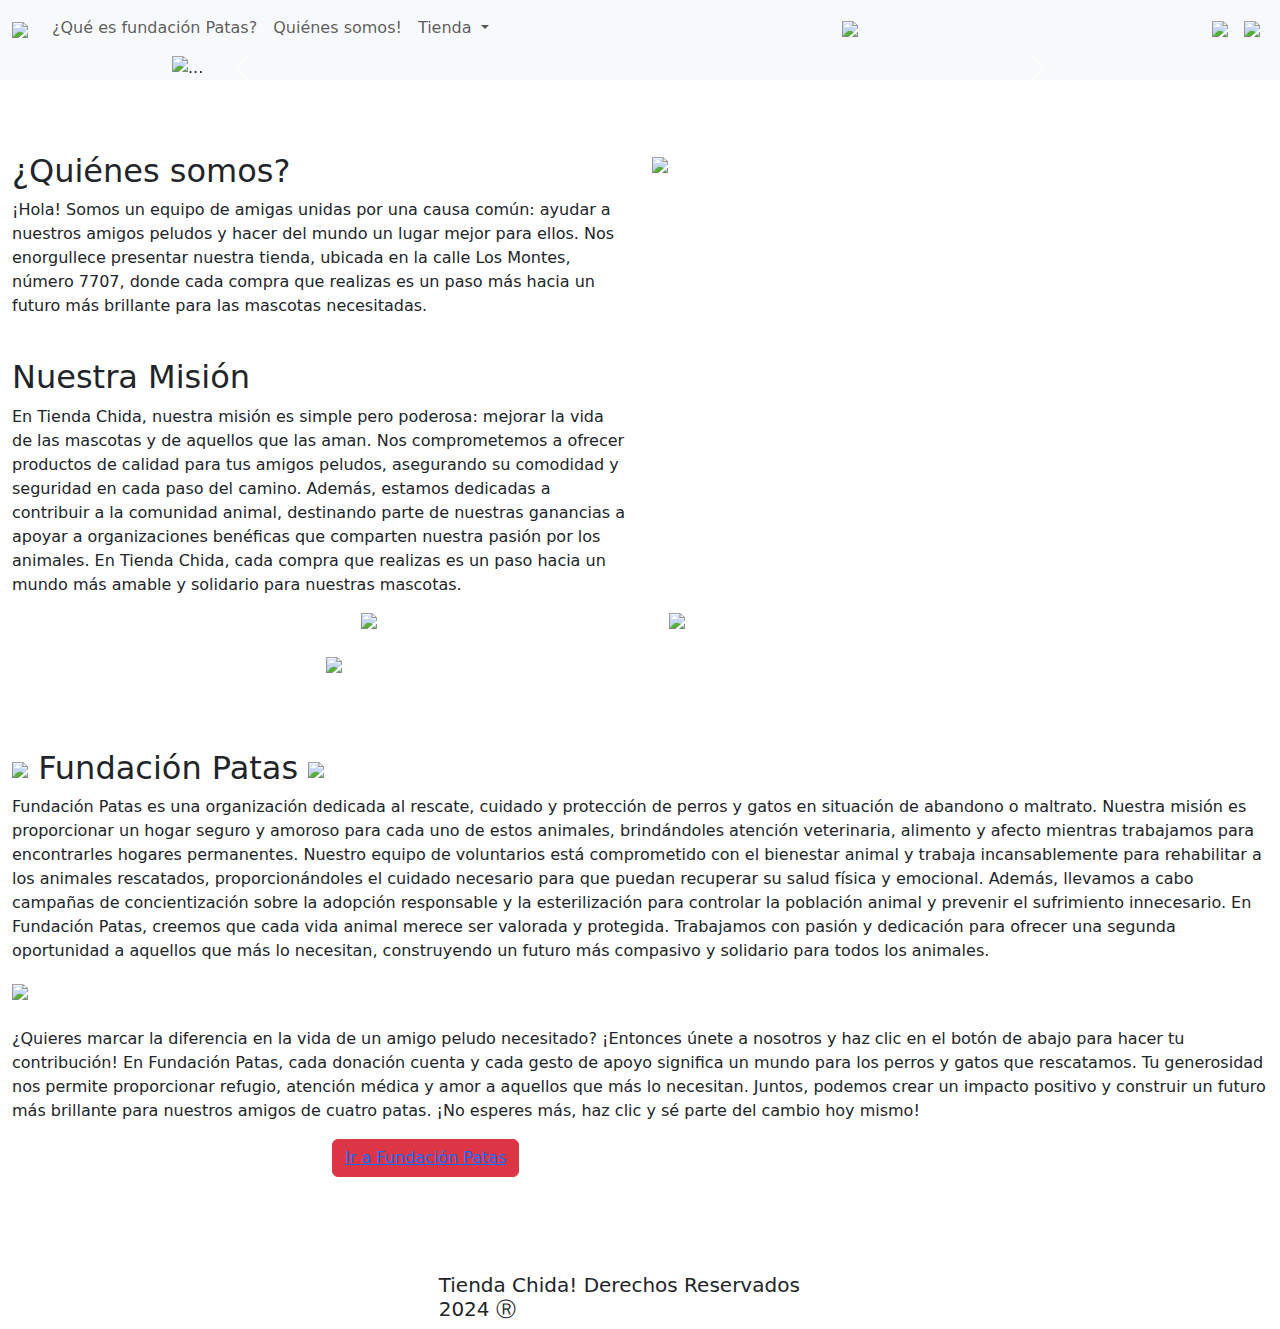
==== index.html @ b45a0f86 "Update index.html" ====
<!DOCTYPE html>
<html lang="en">
<head>
    <meta charset="UTF-8">
    <meta name="viewport" content="width=device-width, initial-scale=1.0">
    <title>Tienda Chida</title>
    <!--añadimos el link con su CDN específico-->
    <link href="https://cdn.jsdelivr.net/npm/bootstrap@5.3.3/dist/css/bootstrap.min.css" rel="stylesheet" integrity="sha384-QWTKZyjpPEjISv5WaRU9OFeRpok6YctnYmDr5pNlyT2bRjXh0JMhjY6hW+ALEwIH" crossorigin="anonymous">
    <link href="style.css" rel="stylesheet">
    <!--Fuentes externas de tipo de letra-->
    <link rel="preconnect" href="https://fonts.googleapis.com">
    <link rel="preconnect" href="https://fonts.gstatic.com" crossorigin>
    <link href="https://fonts.googleapis.com/css2?family=Asap+Condensed:ital,wght@1,400;1,500&display=swap" rel="stylesheet">
</head>

<body>

    <!--NAVBAR-->
    <header> <!--aqui añadimos el navbar y ocuparemos el header solo para el navbar-->
        <nav class="navbar navbar-expand-lg bg-body-tertiary">
            <div class="container-fluid asap-condensed-medium-italic">
              <a class="navbar-brand" href="index.html"><img src="imagenestiendachida/Foto_del_logo-removebg-preview.png" width="180px"></a>
              <button class="navbar-toggler" type="button" data-bs-toggle="collapse" data-bs-target="#navbarNav" aria-controls="navbarNav" aria-expanded="false" aria-label="Toggle navigation">
                <span class="navbar-toggler-icon"></span>
              </button>
              <div class="collapse navbar-collapse" id="navbarNav">

                <ul class="navbar-nav me-auto mb-2 mb-lg-0"> 
                  <li class="nav-item">
                    <a class="nav-link" aria-current="page" href="#destino2">¿Qué es fundación Patas?</a>
                  </li>
                  <li class="nav-item">
                    <a class="nav-link" href="#destino">Quiénes somos!</a>
                  </li>
                  <li class="nav-item dropdown">
                    <a class="nav-link dropdown-toggle" href="#" role="button" data-bs-toggle="dropdown" aria-expanded="false">
                      Tienda
                    </a>
                    <ul class="dropdown-menu">
                      <li><a class="dropdown-item" href="perros.html">Perros</a></li>
                      <li><a class="dropdown-item" href="gatos.html">Gatos</a></li>
                    </ul>
                  </li> 
                </ul>

                <ul class="navbar-nav mb-2 mb-lg-0">
                    <li class="nav-item">
                        <a class="nav-link" href="fundacionpatas.html" target="_blank"><img src="imagenestiendachida/logo patas png.png" width="90px"></a>
                      </li> 
                </ul>
                
                <ul class="navbar-nav ms-auto mb-2 mb-lg-0"><!--ms-auto se utiliza para alinear elementos a la izquierda. son clases de utilidad de Bootstrap-->
                    <li class="nav-item">
                        <a class="nav-link" href="#" data-bs-toggle="offcanvas" data-bs-target="#staticBackdrop"><img src="imagenestiendachida/3-removebg-preview.png" width="90px"></a>
                        <!--aqui el: data-bs-toggle="offcanvas" le dice que es un offcanva, y el: data-bs-target="#staticBackdrop" le pasa el id del offcanva de como está definido mas abajo y se mostrara lo que se defina allá abajo -->
                    </li>
                    <li class="nav-item">
                        <a class="nav-link" href="#" data-bs-toggle="offcanvas" data-bs-target="#offcanvasRight"><img src="imagenestiendachida/4-removebg-preview.png" width="90px"></a>
                    </li>
                </ul>
              </div>
            </div>
          </nav>
    </header> <!--aqui termina el navbar-->
    
    <!--ahora añadimos el div para el offcanva del perfil de usuario, codigo sacado de bootstrap-->
    <div class="offcanvas offcanvas-end" tabindex="-1" id="offcanvasRight" aria-labelledby="offcanvasRightLabel">
        <div class="offcanvas-header">
          <h5 class="offcanvas-title" id="offcanvasRightLabel"></h5>
          <button type="button" class="btn-close" data-bs-dismiss="offcanvas" aria-label="Close"></button>
        </div>
        <div class="offcanvas-body contenedor_offcanva_usuario">
          <h2 class="centrartexto">Iniciar Sesión <img src="imagenestiendachida/iconoperro_usuario.png" width="50px"></h2>
          <br>
          <div class="form-floating mb-3">
            <input type="email" class="form-control" id="floatingInput" placeholder="name@example.com">
            <label for="floatingInput">Correo Electrónico</label>
          </div>
          <div class="form-floating">
            <input type="password" class="form-control" id="floatingPassword" placeholder="Password">
            <label for="floatingPassword">Contraseña</label>
          </div>
          <br>
          <button type="button" class="btn btn-warning redondearboton moverboton">Iniciar sesión</button>
          <br>
          <br>
          <hr><!--separacion que te lleva al registro-->
          <br>
          <h3 class="centrartexto">¿Aún no tienes cuenta?</h3><br>
          <button type="button" class="btn btn-primary redondearboton moverboton"><a class="letrachida" href="registro.html">Registrate Aquí</a></button> 
        </div>
    </div>
    
    <!-- Código del offcanvas del Carrito --><!-- aqui esta codeado con ejemplos insertados, es un como se deberia ver-->
    <div class="offcanvas offcanvas-start" data-bs-backdrop="static" tabindex="-1" id="staticBackdrop" aria-labelledby="staticBackdropLabel">
        <div class="offcanvas-header">
          <br>
            <h5 class="offcanvas-title letrachidacarrito" id="staticBackdropLabel"><img src="imagenestiendachida/monedacarrito.png" width="60px">Carrito de compras <img src="imagenestiendachida/monedacarrito.png" width="60px"></h5>
            <button type="button" class="btn-close" data-bs-dismiss="offcanvas" aria-label="Close"></button>
        </div>
        <div class="offcanvas-body"><!--aqui sacamos un codigo de bootstrap de list group que se veía bien para un carro de compras-->
            <div>
              <ol class="list-group list-group-numbered">
                <li class="list-group-item d-flex justify-content-between align-items-start">
                  <div class="ms-2 me-auto">
                    <div class="fw-bold">Correa StreetDog</div>
                    Correa Militar marca StreetDog $9.990(c/u):<br><img class="alejarlaimagen" src="imagenestiendachida/correa2.webp" width="90px">
                    <h4>Total: $19.980</h4>
                  </div>
                  <span class="badge text-bg-warning rounded-pill agrandarunpoco">2</span>
                </li>
                <li class="list-group-item d-flex justify-content-between align-items-start">
                  <div class="ms-2 me-auto">
                    <div class="fw-bold">Bandana Escocesa</div>
                    Bandana Escoseca roja marca TheBlackDog $6.990(c/u):<br><img class="alejarlaimagen" src="imagenestiendachida/bandanaroja.jpg" width="90px">
                    <h4>Total: $6.990</h4>
                  </div>
                  <span class="badge text-bg-warning rounded-pill agrandarunpoco">1</span>
                </li>
                <li class="list-group-item d-flex justify-content-between align-items-start">
                  <div class="ms-2 me-auto">
                    <div class="fw-bold">Identificación</div>
                    Identificación huesito personalizada $9.990(c/u):<br><img class="alejarlaimagen" src="imagenestiendachida/identificacion1.webp" width="90px">
                    <h4>Total: $9.990</h4>
                  </div>
                  <span class="badge text-bg-warning rounded-pill agrandarunpoco">1</span>
                </li>
              </ol>
              <br>
              <div class="container-fluid">
                <div class="row justify-content-center">
                <h2 class="col-6 centrartexto">Total: $36.960</h2>
                <button type="button" class="btn btn-warning"><a class="letrachida2" href="paginadepagos.html">IR A PAGAR</a></button>
              </div>
              </div>
              
            </div>
        </div>
    </div>

    <!--CARRUSEL CON IMAGENES-->
    <div class="container-fluid bg-light"> 
        <div class="row justify-content-center">
            <div class="col-9">
              <div id="carouselExampleAutoplaying" class="carousel slide" data-bs-ride="carousel" data-bs-interval="3000" data-bs-pause="false">
                <!--data-bs-interval es una clase de bootstrap que sirve para cambiar el tiempo en que se demora en trancicionarse una imagen dentro de un carrusel-->
                <!--data-bs-pause en false sirve para quitar la opcion por defecto que tenia este carrusel de bootstrap de pausarse si es que el mouse estaba encima del carrusel, en donde se le da el valor de false-->
                <div class="carousel-inner">
                  <div class="carousel-item active">
                    <img src="imagenestiendachida/carrusel6.png" class="d-block w-100" alt="...">
                  </div>
                  <div class="carousel-item">
                    <img src="imagenestiendachida/carrusel8.jpg" class="d-block w-100" alt="...">
                  </div>
                  <div class="carousel-item">
                    <img src="imagenestiendachida/carusel9.png" class="d-block w-100" alt="...">
                  </div>
                </div>
                <button class="carousel-control-prev" type="button" data-bs-target="#carouselExampleAutoplaying" data-bs-slide="prev">
                  <span class="carousel-control-prev-icon" aria-hidden="true"></span>
                  <span class="visually-hidden">Previous</span>
                </button>
                <button class="carousel-control-next" type="button" data-bs-target="#carouselExampleAutoplaying" data-bs-slide="next">
                  <span class="carousel-control-next-icon" aria-hidden="true"></span>
                  <span class="visually-hidden">Next</span>
                </button>
              </div>
            </div>
        </div>
    </div>

    <br><br><br>
    <!--descripción sobre quienes somos-->
    <div class="container-fluid">
    <div class="row justify-content-center separacion" id="destino">
      <div class="col-12 col-md-6">
        <h2 class="colorh2">¿Quiénes somos?</h2>
        <p class="colorh2">¡Hola! Somos un equipo de amigas unidas por una causa común: ayudar a nuestros amigos peludos y hacer del mundo un lugar mejor 
          para ellos. Nos enorgullece presentar nuestra tienda, ubicada en la calle Los Montes, número 7707, donde cada compra que 
          realizas es un paso más hacia un futuro más brillante para las mascotas necesitadas.</p>
        <br>
        <h2 class="colorh2">Nuestra Misión</h2>
        <p class="colorh2">En Tienda Chida, nuestra misión es simple pero poderosa: mejorar la vida de las mascotas y de aquellos que las aman. Nos comprometemos
           a ofrecer productos de calidad para tus amigos peludos, asegurando su comodidad y seguridad en cada paso del camino. Además, estamos dedicadas
           a contribuir a la comunidad animal, destinando parte de nuestras ganancias a apoyar a organizaciones benéficas que comparten nuestra pasión
           por los animales. En Tienda Chida, cada compra que realizas es un paso hacia un mundo más amable y solidario para nuestras mascotas.</p>
      </div>
      <div class="col-12 col-md-6">
        <img src="imagenestiendachida/perroentienda2.jpg" class="img-fluid" width="600px">
      </div>
      </div>
      <div class="row justify-content-center separacion">
        <div class="col-12 col-md-6 d-flex justify-content-around">
          <img src="imagenestiendachida/gatocon bandana.jpg" class="img-fluid" width="250px">
          <img src="imagenestiendachida/gatoconbandana2.jpg" class="img-fluid" width="250px">
        </div>

      </div>
    </div>
    <br>
    <div class="row justify-content-center">
    <div class="col-12 col-md-6">
      <img src="imagenestiendachida/perroconcorrea.jpg" class="img-fluid" width="600px">
    </div></div>

    <br><br><br>
    <!--aqui se habla sobre la fundacion pero en la página de la tienda-->
    <div class="container-fluid">
      <div class="row justify-content-center separacion" id="destino2">
        <div class="col-12">
          <h2><img src="imagenestiendachida/logo patas png.png" width="50px"> Fundación Patas <img src="imagenestiendachida/logo patas png.png" width="50px"></h2>
          <p>Fundación Patas es una organización dedicada al rescate, cuidado y protección de perros y gatos en situación de abandono o
            maltrato. Nuestra misión es proporcionar un hogar seguro y amoroso para cada uno de estos animales, brindándoles atención veterinaria,
            alimento y afecto mientras trabajamos para encontrarles hogares permanentes. 
            Nuestro equipo de voluntarios está comprometido con el bienestar animal y trabaja incansablemente para rehabilitar a los animales
            rescatados, proporcionándoles el cuidado necesario para que puedan recuperar su salud física y emocional. Además, llevamos a cabo 
            campañas de concientización sobre la adopción responsable y la esterilización para controlar la población animal y prevenir el
            sufrimiento innecesario.
            En Fundación Patas, creemos que cada vida animal merece ser valorada y protegida. Trabajamos con pasión y dedicación para ofrecer 
            una segunda oportunidad a aquellos que más lo necesitan, construyendo un futuro más compasivo y solidario para todos los animales.</p>
        </div>       
      </div>
      <div class="row separacion">
        <div class="col-sm-12 col-md-10">
          <img src="imagenestiendachida/gatosyperroscalle.png" class="img-fluid" width="1300px">
        </div>
      </div>
      <br>
      <div class="row separacion">
        <p>¿Quieres marcar la diferencia en la vida de un amigo peludo necesitado? ¡Entonces únete a nosotros y haz clic en el botón de abajo 
          para hacer tu contribución! En Fundación Patas, cada donación cuenta y cada gesto de apoyo significa un mundo para los perros y gatos 
          que rescatamos. Tu generosidad nos permite proporcionar refugio, atención médica y amor a aquellos que más lo necesitan. Juntos, podemos 
          crear un impacto positivo y construir un futuro más brillante para nuestros amigos de cuatro patas. ¡No esperes más, haz clic y sé parte 
          del cambio hoy mismo!</p>
      </div>
    </div>
    <div class="container-fluid">
      <div class="row justify-content-center">
        <div class="col-6 centrartexto">
          <button type="button" class="btn btn-danger redondearboton"><a class="letrachida" href="fundacionpatas.html" target="_blank">Ir a Fundación Patas</a></button>
        </div>
      </div>
    </div>


<br><br><br><br>
  <footer>
    <div class="container-fluid">
      <div class="row justify-content-center colorh2">
      <h5 class="col-4 centrar colorh2"> Tienda Chida! Derechos Reservados 2024 Ⓡ</h5>
      </div>
  </div>
  </footer>

    <script src="https://cdn.jsdelivr.net/npm/bootstrap@5.3.3/dist/js/bootstrap.bundle.min.js" integrity="sha384-YvpcrYf0tY3lHB60NNkmXc5s9fDVZLESaAA55NDzOxhy9GkcIdslK1eN7N6jIeHz" crossorigin="anonymous"></script>
</body>
</html>
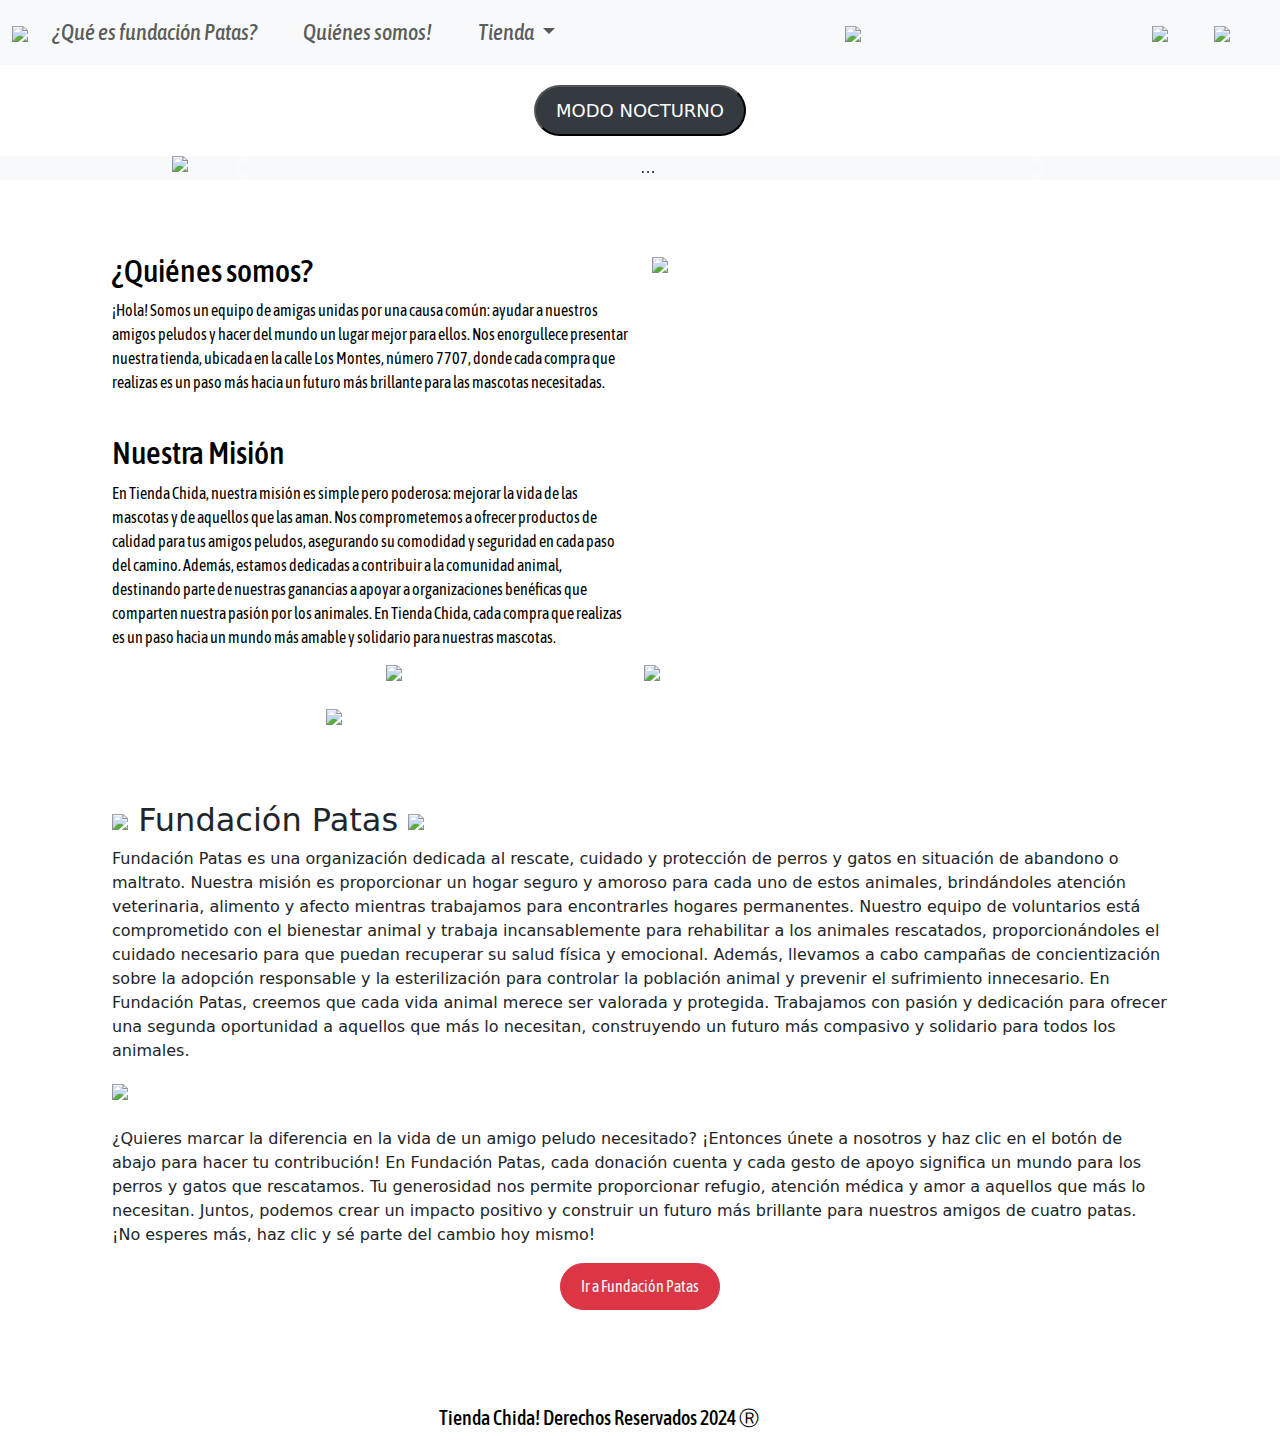
==== commit 4504b01a: "cambios prueba 2" ====
--- a/index.html
+++ b/index.html
@@ -138,6 +138,12 @@
         </div>
     </div>
 
+    <!-- aquí añadimos el boton para hacer el modo osucro-->
+    <button onclick="modoNocturno()" class="botonnoche">MODO NOCTURNO</button>
+    
+ 
+
+
     <!--CARRUSEL CON IMAGENES-->
     <div class="container-fluid bg-light"> 
         <div class="row justify-content-center">
@@ -253,5 +259,7 @@
   </footer>
 
     <script src="https://cdn.jsdelivr.net/npm/bootstrap@5.3.3/dist/js/bootstrap.bundle.min.js" integrity="sha384-YvpcrYf0tY3lHB60NNkmXc5s9fDVZLESaAA55NDzOxhy9GkcIdslK1eN7N6jIeHz" crossorigin="anonymous"></script>
+    <script src="script.js"></script>
+    <script src="scriptindex.js"></script>
 </body>
 </html>--- a/style.css
+++ b/style.css
@@ -0,0 +1,167 @@
+.carousel-container {
+    width: 80%; /* Tamaño fijo del carrusel */
+    height: 500px; /* Tamaño fijo del carrusel */
+    overflow: hidden; /* Para ocultar el desbordamiento */
+     text-align: center;
+  }
+
+.carousel-inner {
+    width: 100%;
+    height: 100%;
+    }
+
+.carousel-item {
+    width: 100%;
+    height: 100%;
+    text-align: center; /* Para centrar la imagen horizontalmente */
+    }
+
+.carousel-item img {
+    max-width: 100%; /* La imagen se ajustará al ancho del carrusel */
+    max-height: 100%; /* La imagen se ajustará al alto del carrusel */
+    margin: auto; /* Centrar verticalmente */
+    }
+
+
+.marginsss{
+    margin:auto;
+}
+
+
+.navbar-nav .nav-item{
+    margin-right: 30px !important;
+}
+
+.nav-item{
+    color: black !important;
+}
+
+
+.nav-item :hover{
+    color:gray !important;
+
+}
+
+/* Fuente Natbar */
+.asap-condensed-regular-italic {
+    font-family: "Asap Condensed", sans-serif;
+    font-weight: 400;
+    font-style: italic;
+  }
+  
+.asap-condensed-medium-italic {
+    font-family: "Asap Condensed", sans-serif;
+    font-weight: 500;
+    font-style: italic;
+    font-size: 22px;
+  }
+  
+.redondearboton {
+    border-radius: 30px; /* Puedes ajustar el valor según el radio de redondeo que desees */
+    padding: 10px 20px; /* Ajusta el relleno según sea necesario */
+  }
+
+.centrartexto{
+    text-align: center !important;
+  }
+
+.contenedor_offcanva_usuario{
+    font-family: "Asap Condensed";
+    display: inline-block;
+    justify-content: center; /* Centrado horizontal */
+    align-items: center; /* Centrado vertical */
+    text-align: center !important;
+    
+  }
+
+.letrachida{
+    font-family: "Asap Condensed";
+    color:aliceblue;
+    text-decoration: none; /*pa quitar el subrayado*/
+  }
+
+.letrachidacarrito{
+    font-family: "Asap Condensed";
+    font-size: 30px;
+  }
+  
+.alejarlaimagen{
+    margin: 20px;
+  }
+
+.agrandarunpoco{ /*para agrandar un poco los span que contienen la cantidad de cosas que va a llevar x producto */
+    font-size: 25px;
+  }
+
+  .letrachida2{
+    font-family: "Asap Condensed";
+    color:white;
+    text-decoration: none; /*pa quitar el subrayado*/
+    font-size:xx-large;
+}
+
+.colorh2{
+  font-family: "Asap Condensed";
+  color: black;
+}
+
+.separacion{
+  padding-left: 100px;
+  padding-right: 100px;
+
+}
+
+.almedio{
+  padding-left: 500px;
+}
+
+.modo-noc{
+  background-color: #121212 !important;
+  color: #ffffff !important;
+}
+
+.modo-noc .colorh2{
+  background-color: #121212 !important;
+  color: #ffffff !important;
+}
+
+.navbar-modo-noc {
+  background-color: #333333 !important;
+  color: #ffffff !important;
+}
+
+.navbar-modo-noc .navbar-brand,
+.navbar-modo-noc .nav-link,
+.navbar-modo-noc .dropdown-item {
+  color: #ffffff !important;
+}
+
+.navbar-modo-noc .navbar-toggler-icon {
+  filter: invert(1);
+}
+
+.botonnoche {
+  display: block;
+  margin: 20px auto;
+  padding: 10px 20px;
+  border-radius: 30px;
+  background-color: #343a40;
+  color: #fff;
+  font-size: 18px;
+  text-align: center;
+  transition: background-color 0.3s;
+}
+
+.botonnoche:hover {
+  background-color: #495057;
+}
+
+
+.modo-noc .carousel-item {
+  background-color: #333; /* Cambia el color de fondo de los elementos del carrusel */
+}
+
+.modo-noc .carousel-control-prev-icon,
+.modo-noc .carousel-control-next-icon {
+  filter: invert(1); /* Invierte el color de las flechas de control */
+}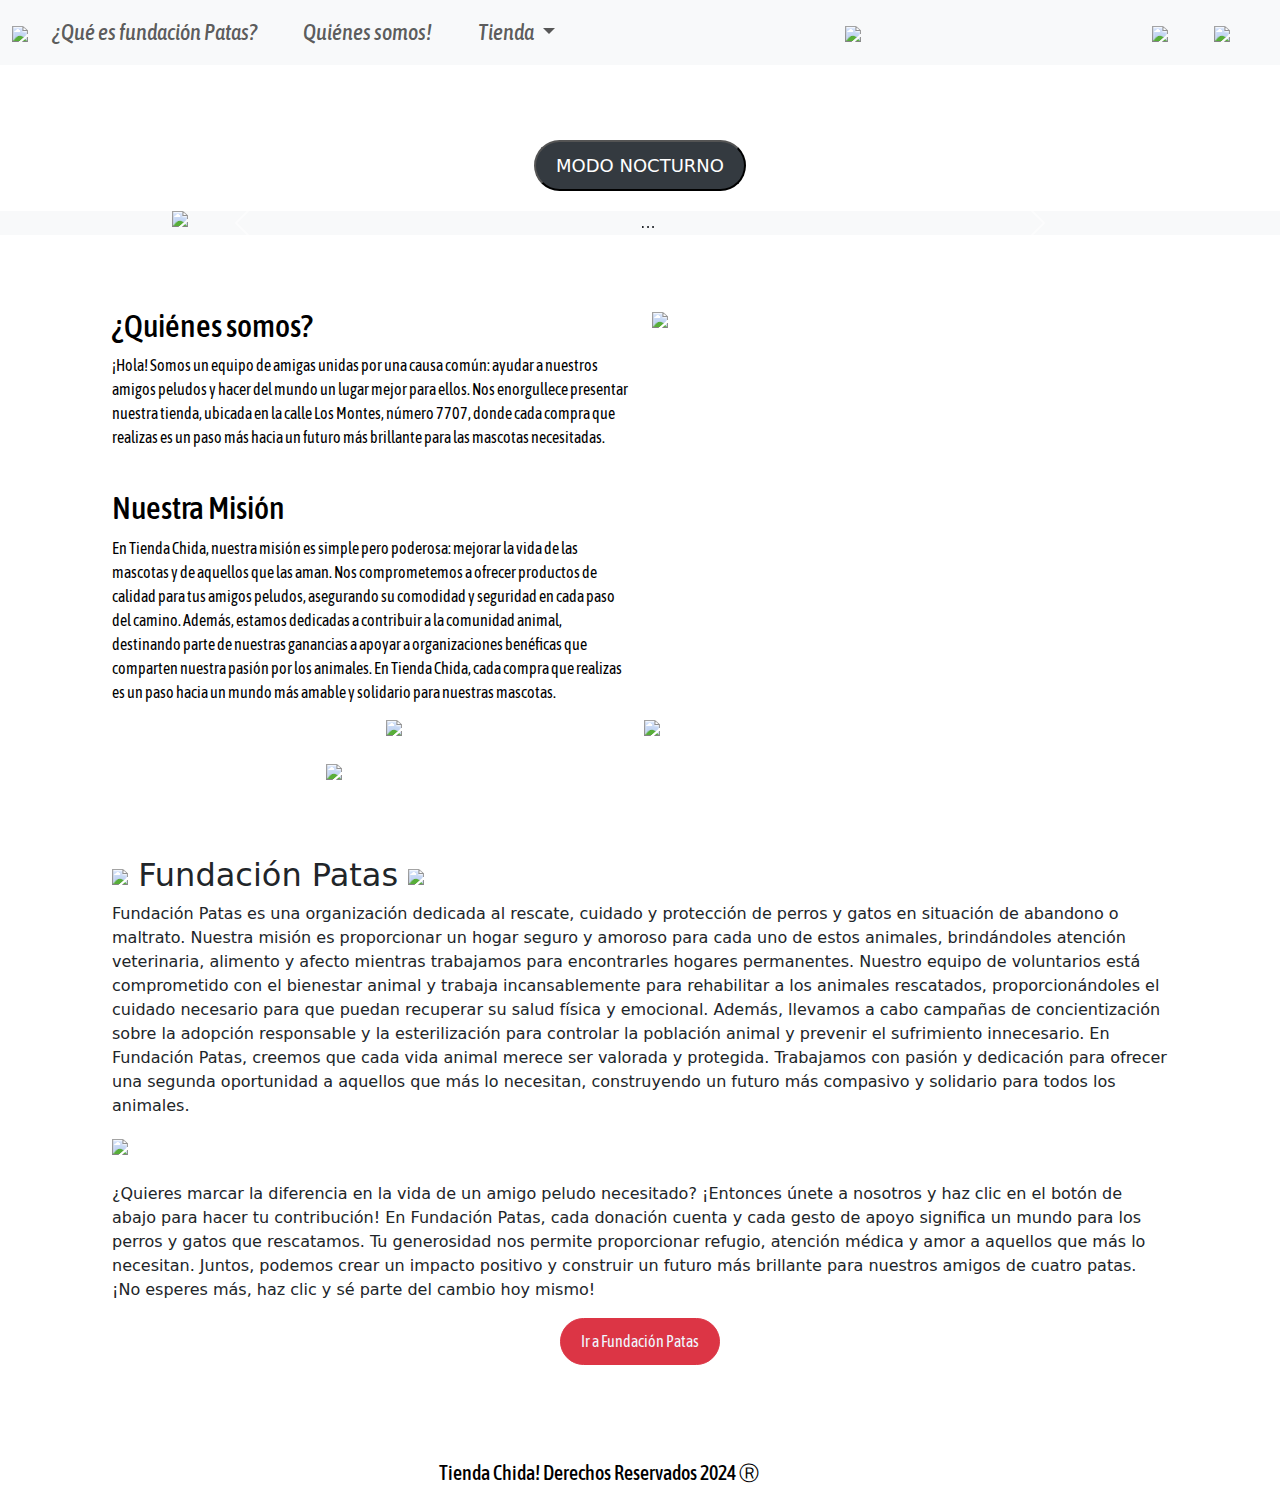
==== commit ca0959b5: "changes xd" ====
--- a/index.html
+++ b/index.html
@@ -17,7 +17,7 @@
 
     <!--NAVBAR-->
     <header> <!--aqui añadimos el navbar y ocuparemos el header solo para el navbar-->
-        <nav class="navbar navbar-expand-lg bg-body-tertiary">
+        <nav class="navbar navbar-expand-lg bg-body-tertiary fixed-top">
             <div class="container-fluid asap-condensed-medium-italic">
               <a class="navbar-brand" href="index.html"><img src="imagenestiendachida/Foto_del_logo-removebg-preview.png" width="180px"></a>
               <button class="navbar-toggler" type="button" data-bs-toggle="collapse" data-bs-target="#navbarNav" aria-controls="navbarNav" aria-expanded="false" aria-label="Toggle navigation">
@@ -137,7 +137,7 @@
             </div>
         </div>
     </div>
-
+    <br><br><br><br><br>
     <!-- aquí añadimos el boton para hacer el modo osucro-->
     <button onclick="modoNocturno()" class="botonnoche">MODO NOCTURNO</button>
     
--- a/style.css
+++ b/style.css
@@ -127,13 +127,13 @@
 
 .navbar-modo-noc {
   background-color: #333333 !important;
-  color: #ffffff !important;
+  color:  rgb(255, 173, 51) !important;
 }
 
 .navbar-modo-noc .navbar-brand,
 .navbar-modo-noc .nav-link,
 .navbar-modo-noc .dropdown-item {
-  color: #ffffff !important;
+  color:  rgb(255, 173, 51) !important;;
 }
 
 .navbar-modo-noc .navbar-toggler-icon {
